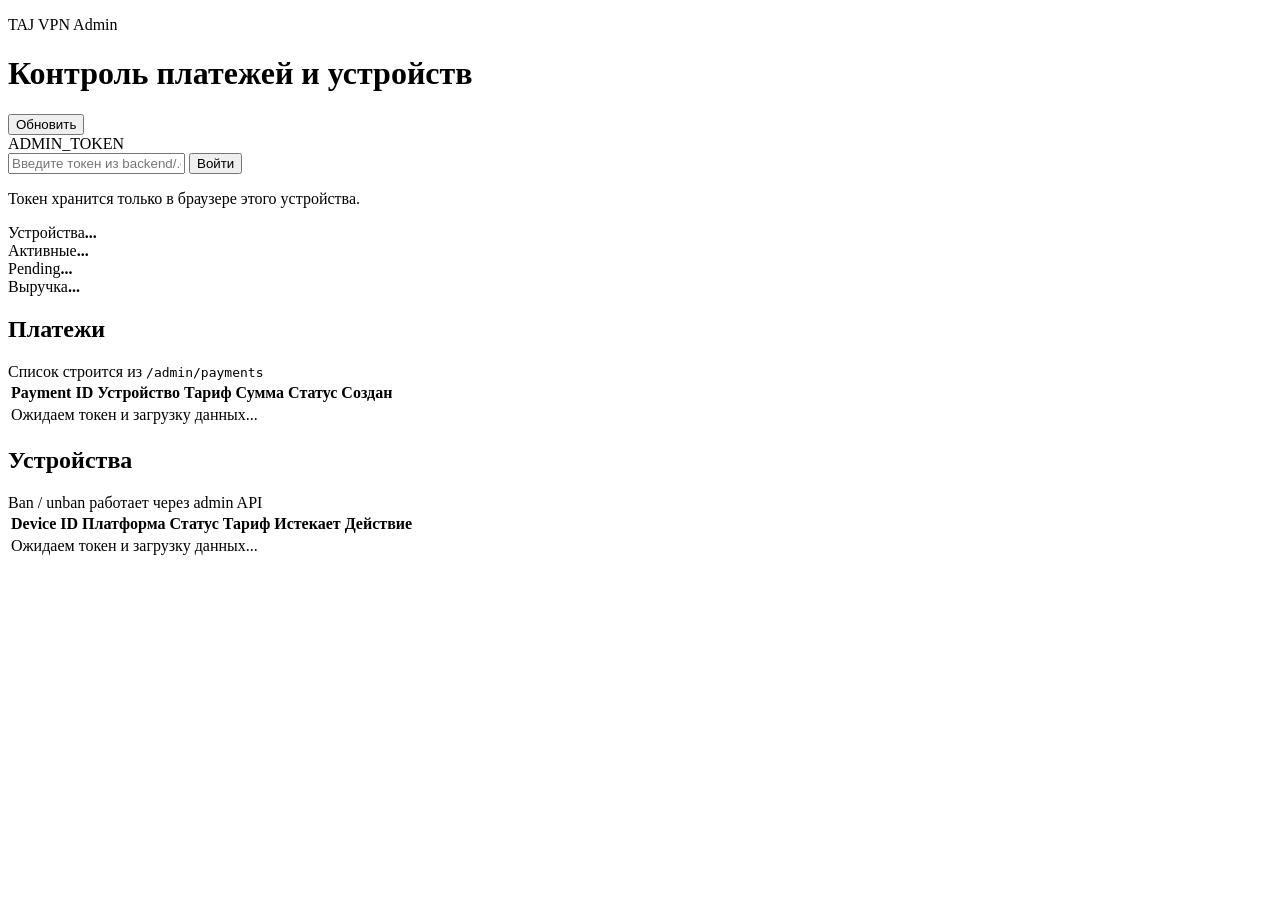
==== sites/admin/index.html @ 9e1db8af "exclude tajvpn folder" ====
<!doctype html>
<html lang="ru">
  <head>
    <meta charset="utf-8" />
    <meta name="viewport" content="width=device-width, initial-scale=1" />
    <title>TAJ VPN Admin</title>
    <meta
      name="description"
      content="Админ-панель TAJ VPN для просмотра платежей, устройств и блокировки доступа."
    />
    <link rel="stylesheet" href="/assets/admin.css" />
  </head>
  <body>
    <div class="admin-shell">
      <header class="masthead">
        <div>
          <p class="eyebrow">TAJ VPN Admin</p>
          <h1>Контроль платежей и устройств</h1>
        </div>
        <button id="refresh-button" class="action action--ghost" type="button">
          Обновить
        </button>
      </header>

      <section class="login-card">
        <label for="token-input">ADMIN_TOKEN</label>
        <div class="login-row">
          <input
            id="token-input"
            type="password"
            placeholder="Введите токен из backend/.env"
            autocomplete="off"
          />
          <button id="save-token-button" class="action action--primary" type="button">
            Войти
          </button>
        </div>
        <p id="login-status" class="status-text">
          Токен хранится только в браузере этого устройства.
        </p>
      </section>

      <main class="dashboard">
        <section class="stats-grid" id="stats-grid">
          <article class="stat-card"><span>Устройства</span><strong>...</strong></article>
          <article class="stat-card"><span>Активные</span><strong>...</strong></article>
          <article class="stat-card"><span>Pending</span><strong>...</strong></article>
          <article class="stat-card"><span>Выручка</span><strong>...</strong></article>
        </section>

        <section class="panel">
          <div class="panel__head">
            <h2>Платежи</h2>
            <span class="hint">Список строится из <code>/admin/payments</code></span>
          </div>
          <div class="table-wrap">
            <table>
              <thead>
                <tr>
                  <th>Payment ID</th>
                  <th>Устройство</th>
                  <th>Тариф</th>
                  <th>Сумма</th>
                  <th>Статус</th>
                  <th>Создан</th>
                </tr>
              </thead>
              <tbody id="payments-body">
                <tr><td colspan="6">Ожидаем токен и загрузку данных...</td></tr>
              </tbody>
            </table>
          </div>
        </section>

        <section class="panel">
          <div class="panel__head">
            <h2>Устройства</h2>
            <span class="hint">Ban / unban работает через admin API</span>
          </div>
          <div class="table-wrap">
            <table>
              <thead>
                <tr>
                  <th>Device ID</th>
                  <th>Платформа</th>
                  <th>Статус</th>
                  <th>Тариф</th>
                  <th>Истекает</th>
                  <th>Действие</th>
                </tr>
              </thead>
              <tbody id="devices-body">
                <tr><td colspan="6">Ожидаем токен и загрузку данных...</td></tr>
              </tbody>
            </table>
          </div>
        </section>
      </main>
    </div>

    <script src="/assets/admin.js"></script>
  </body>
</html>
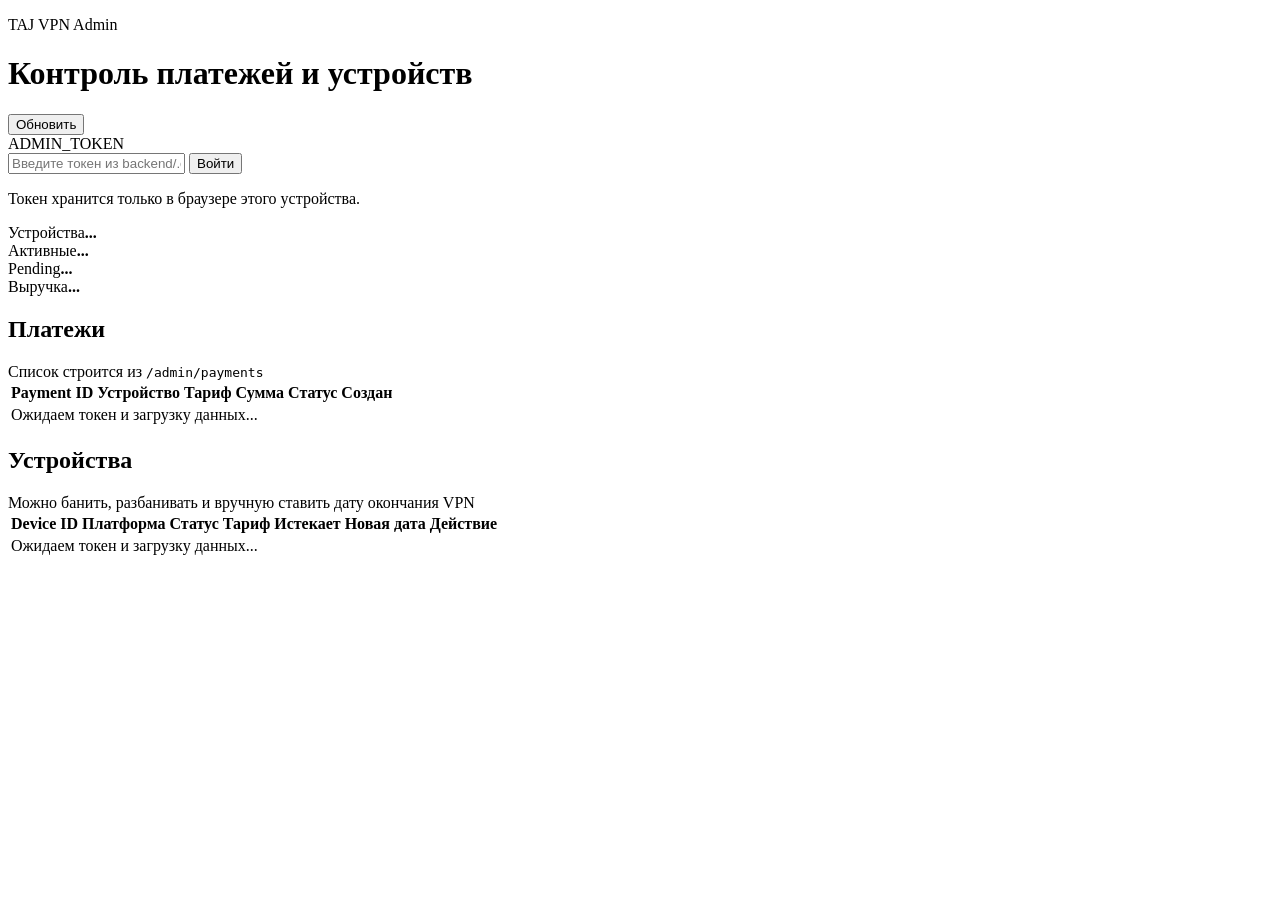
==== commit f2090e1e: "adminka" ====
--- a/sites/admin/index.html
+++ b/sites/admin/index.html
@@ -6,7 +6,7 @@
     <title>TAJ VPN Admin</title>
     <meta
       name="description"
-      content="Админ-панель TAJ VPN для просмотра платежей, устройств и блокировки доступа."
+      content="Админ-панель TAJ VPN для просмотра платежей, устройств и управления сроком подписки."
     />
     <link rel="stylesheet" href="/assets/admin.css" />
   </head>
@@ -75,7 +75,7 @@
         <section class="panel">
           <div class="panel__head">
             <h2>Устройства</h2>
-            <span class="hint">Ban / unban работает через admin API</span>
+            <span class="hint">Можно банить, разбанивать и вручную ставить дату окончания VPN</span>
           </div>
           <div class="table-wrap">
             <table>
@@ -86,11 +86,12 @@
                   <th>Статус</th>
                   <th>Тариф</th>
                   <th>Истекает</th>
+                  <th>Новая дата</th>
                   <th>Действие</th>
                 </tr>
               </thead>
               <tbody id="devices-body">
-                <tr><td colspan="6">Ожидаем токен и загрузку данных...</td></tr>
+                <tr><td colspan="7">Ожидаем токен и загрузку данных...</td></tr>
               </tbody>
             </table>
           </div>
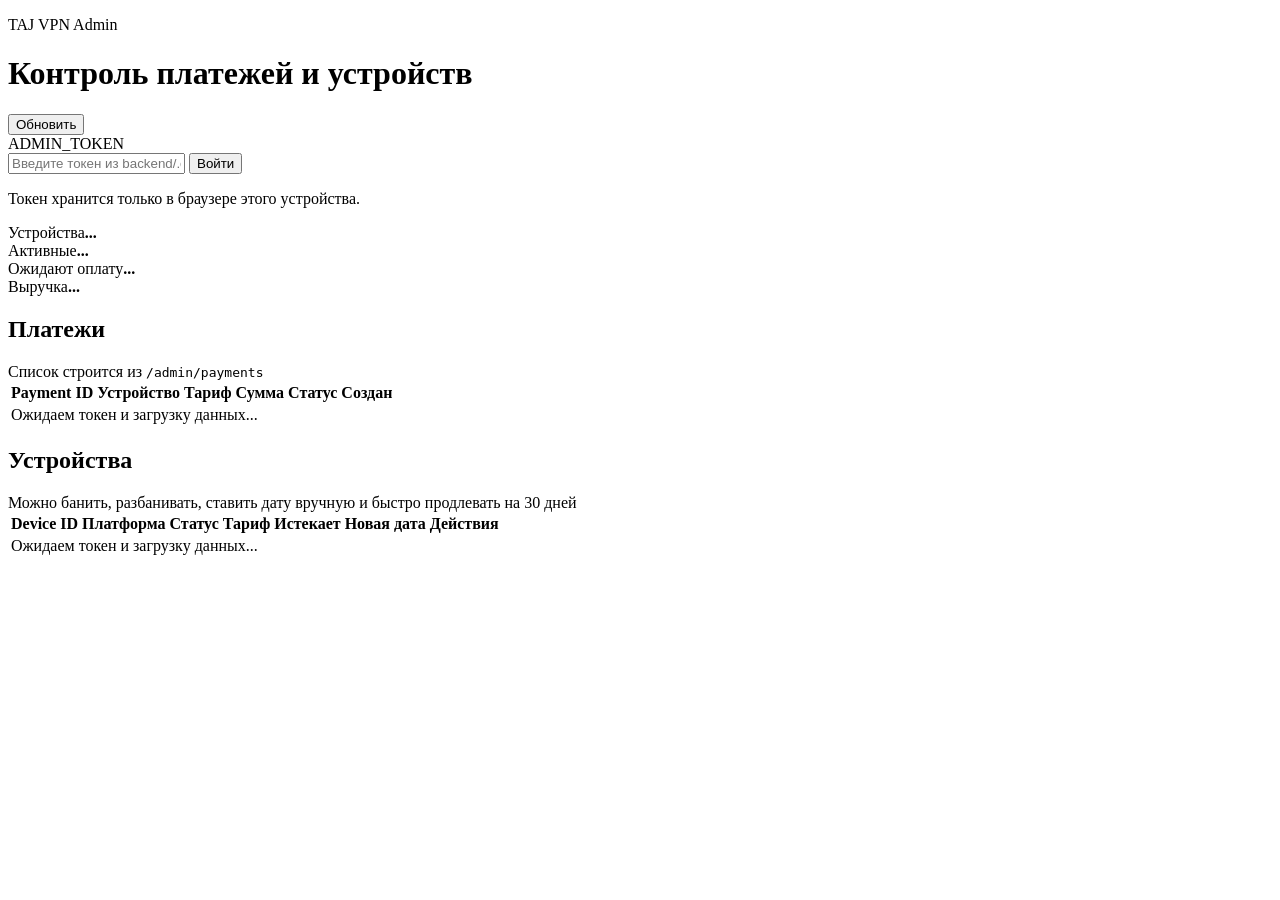
==== commit 891d1118: "Update manual payment flow and app fixes" ====
--- a/sites/admin/index.html
+++ b/sites/admin/index.html
@@ -44,7 +44,7 @@
         <section class="stats-grid" id="stats-grid">
           <article class="stat-card"><span>Устройства</span><strong>...</strong></article>
           <article class="stat-card"><span>Активные</span><strong>...</strong></article>
-          <article class="stat-card"><span>Pending</span><strong>...</strong></article>
+          <article class="stat-card"><span>Ожидают оплату</span><strong>...</strong></article>
           <article class="stat-card"><span>Выручка</span><strong>...</strong></article>
         </section>
 
@@ -75,7 +75,7 @@
         <section class="panel">
           <div class="panel__head">
             <h2>Устройства</h2>
-            <span class="hint">Можно банить, разбанивать и вручную ставить дату окончания VPN</span>
+            <span class="hint">Можно банить, разбанивать, ставить дату вручную и быстро продлевать на 30 дней</span>
           </div>
           <div class="table-wrap">
             <table>
@@ -87,7 +87,7 @@
                   <th>Тариф</th>
                   <th>Истекает</th>
                   <th>Новая дата</th>
-                  <th>Действие</th>
+                  <th>Действия</th>
                 </tr>
               </thead>
               <tbody id="devices-body">
